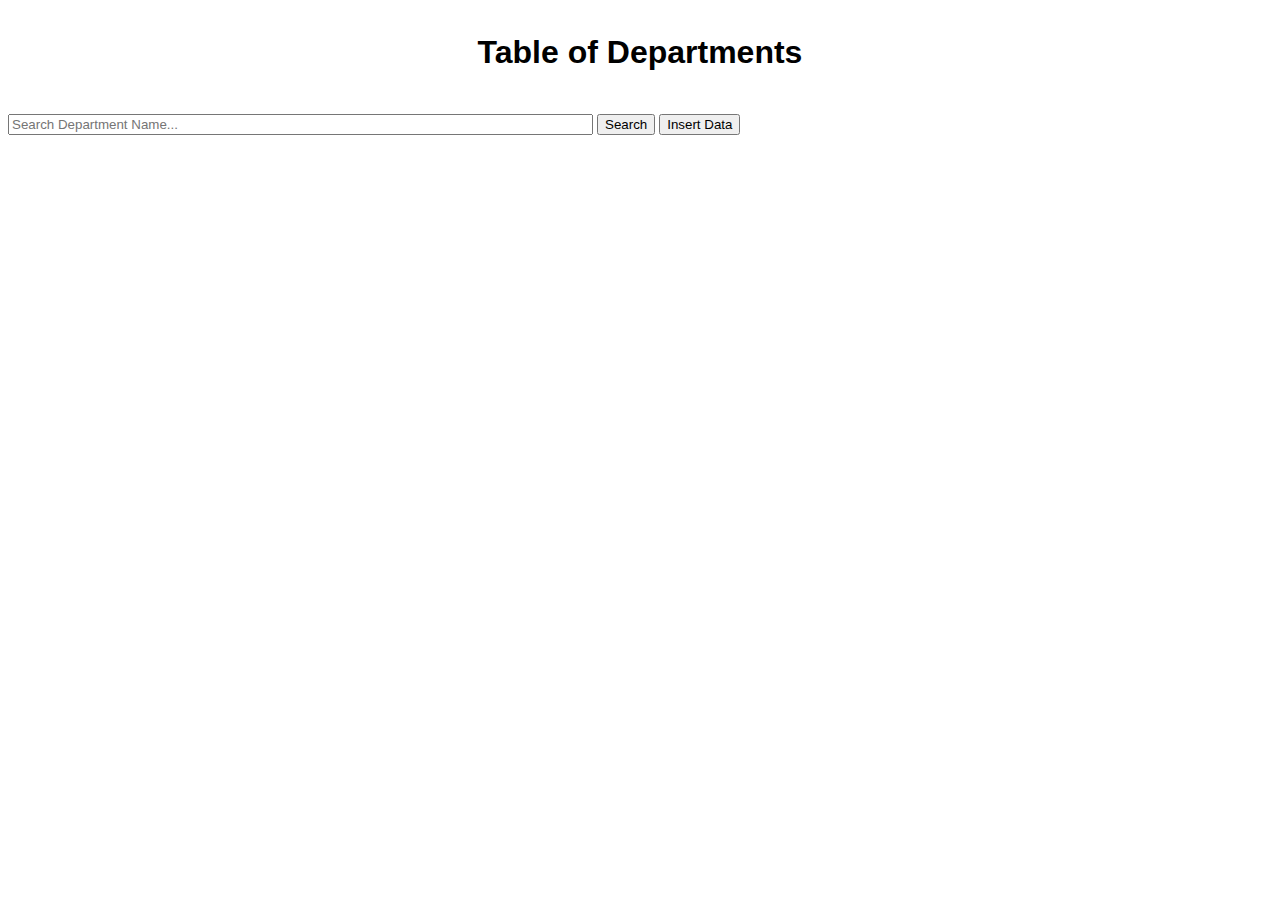
==== index.html @ d7fbc829 "no message" ====
<!DOCTYPE html>
<html lang="en">
  <head>
    <meta charset="UTF-8" />
    <meta http-equiv="X-UA-Compatible" content="IE=edge" />
    <meta name="viewport" content="width=device-width, initial-scale=1.0" />
    <title>Department</title>
    <link
      href="https://cdn.jsdelivr.net/npm/bootstrap@5.1.3/dist/css/bootstrap.min.css"
      rel="stylesheet"
      integrity="sha384-1BmE4kWBq78iYhFldvKuhfTAU6auU8tT94WrHftjDbrCEXSU1oBoqyl2QvZ6jIW3"
      crossorigin="anonymous"
    />
    <style>
      .header {
        box-sizing: border-box;
        height: 70px;
        border: hidden;
        padding: 5px;
        margin: bottom 10px;
        text-align: center;
        font-family: sans-serif;
      }
    </style>
  </head>
  <body>
    <div class="header"><h1 class="display-4">Table of Departments</h1></div>
    <br /><br />
<!-- kolom search & insert data ke database -->
    <div class="input-group">
      <input
        type="search"
        id="departmentName"
        name="departmentName"
        placeholder="Search Department Name..."
        size="70"
      />
      <button
        onclick="findByDepartmentName(document.getElementById('departmentName').value)"
        class="btn btn-secondary me-md-2 btn-lg"
      >
        Search
      </button>
      <a href="add.html"
        ><button onclick="" class="btn btn-primary btn-lg">
          Insert Data
        </button></a
      >
    </div>
    <br />
    <table
      id="tabel"
      class="table table-hover table-striped text-center"
    ></table>

    <script>
      // fungsi yang menampilkan data departments ke dalam bentuk tabel. 
      // Tabel hanya akan akan menampilkan data department Id dan department Name. 
      
      function LoadContent() {
        ClearResult();
        var xhr = new XMLHttpRequest();
        var url = "http://localhost:9000/departments/findAll";
        xhr.onerror = function () {
          alert("Gagal mengambil data");
        };
        xhr.onloadend = function () {
          if (this.responseText !== "") {
            var result = JSON.parse(this.responseText);
            var dept = result.data;
            document.getElementById(
              "tabel"
            ).innerHTML = `<tr class="table-dark">
    <th><h5>Department ID</h5></th>
    <th><h5>Department Name</h5></th>
    <th><h5>Update Data</h5></th>
    <th><h5>Delete Data</h5></th>
  </tr>`;
            for (let i = 0; i < dept.length; i++) {
              const element = dept[i];
              document.getElementById(
                "tabel"
              ).innerHTML += `<tr><td>${element.departmentId}</td>
            <td>${element.departmentName}</td>
            <td><button onclick="update(${element.departmentId})" class="btn btn-warning">Update</button></td>
            <td><button onclick="deleteData(${element.departmentId})" class="btn btn-danger">Delete</button></td>

            </tr>`;
            }
          }
        };

        xhr.open("GET", url, true);
        xhr.send();
      }
      function ClearResult() {
        document.getElementById("tabel").innerHTML = "";
      }
// fungsi update data
      function update(id) {
        window.location = "update.html?id=" + id;
      }
// fungsi delete data berdasarkan department Id
      function deleteData(i) {
        var xhr = new XMLHttpRequest();
        var url = `http://localhost:9000/departments/${i}`;

        konfirm = confirm("Apakah Anda yakin akan menghapus data ini?");
        if (konfirm) {
          xhr.open("DELETE", url, true);
          xhr.send();
          alert("Delete Data Berhasil");
          setTimeout(LoadContent(), 3000);
        }
      }
//fungsi search data dengan huruf yang termuat pada department name(not case sensitive) 
      function findByDepartmentName(departmentName) {
        var xhr = new XMLHttpRequest();
        var url = `http://localhost:9000/departments/findByDepartmentName?departmentName=${departmentName}&page=0&size=40`;
        xhr.onerror = function () {
          alert("Gagal mengambil data");
        };
        xhr.onloadend = function () {
          if (this.responseText !== "") {
            var result = JSON.parse(this.responseText);
            var dept = result.data;
            document.getElementById("tabel").innerHTML = `<tr>
    <th>Department ID</th>
    <th>Department Name</th>
    <th>Update Data</th>
    <th>Delete Data</th>
  </tr>`;
            for (let i = 0; i < dept.length; i++) {
              const element = dept[i];
              document.getElementById(
                "tabel"
              ).innerHTML += `<tr><td>${element.departmentId}</td>
            <td>${element.departmentName}</td>
            <td><button onclick="update(${element.departmentId})" class="btn btn-warning">Update</button></td>
            <td><button onclick="deleteData(${element.departmentId})" class="btn btn-danger">Delete</button></td>

            </tr>`;
            }
          }
        };

        xhr.open("GET", url, true);
        xhr.send();
      }
    </script>
    <script>
      LoadContent();
    </script>
    <script
      src="https://cdn.jsdelivr.net/npm/bootstrap@5.1.3/dist/js/bootstrap.bundle.min.js"
      integrity="sha384-ka7Sk0Gln4gmtz2MlQnikT1wXgYsOg+OMhuP+IlRH9sENBO0LRn5q+8nbTov4+1p"
      crossorigin="anonymous"
    ></script>
  </body>
</html>
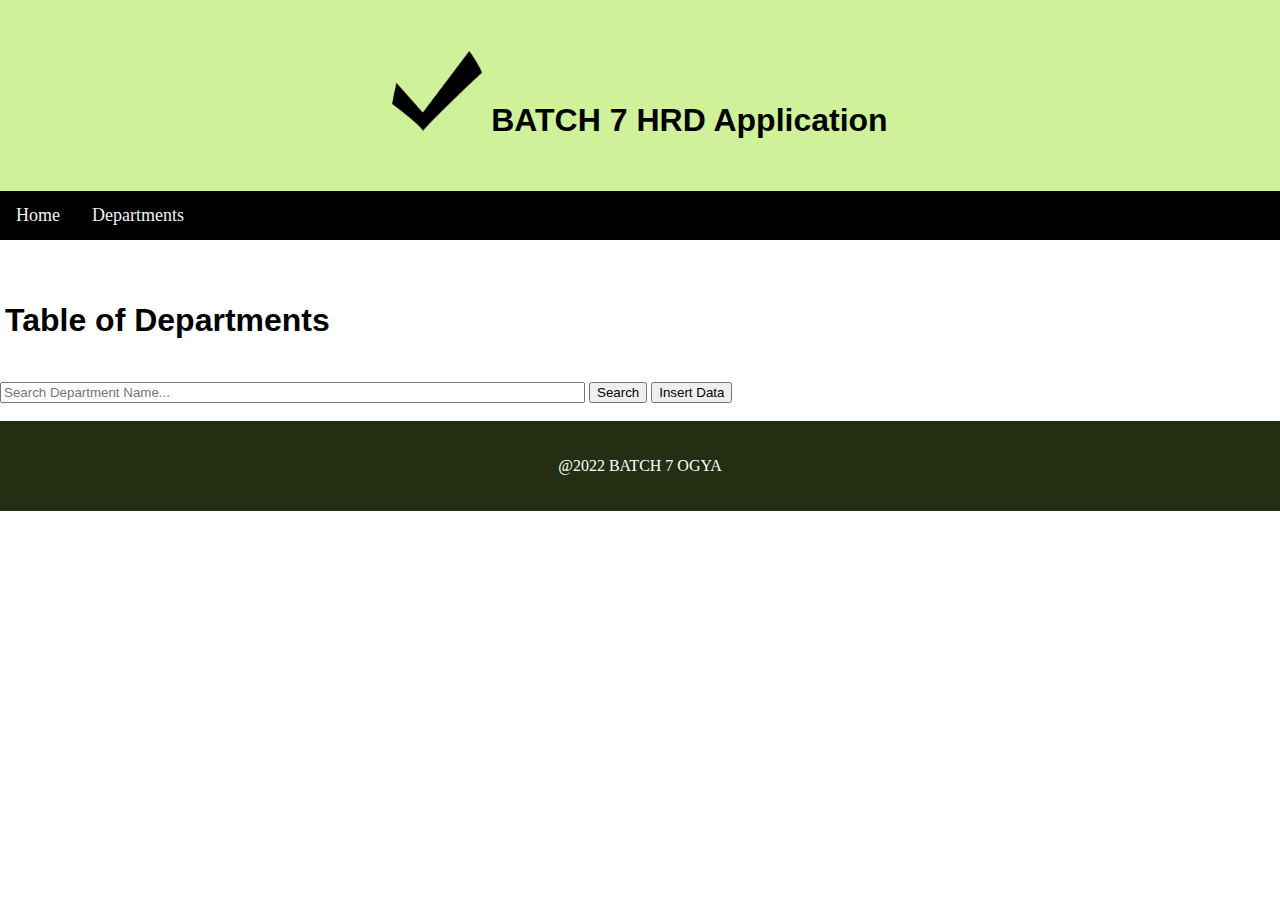
==== commit f9cbaa71: "no message" ====
--- a/index.html
+++ b/index.html
@@ -4,29 +4,27 @@
     <meta charset="UTF-8" />
     <meta http-equiv="X-UA-Compatible" content="IE=edge" />
     <meta name="viewport" content="width=device-width, initial-scale=1.0" />
-    <title>Department</title>
+    <title>Departments</title>
+    <link rel="stylesheet" href="style.css" />
     <link
       href="https://cdn.jsdelivr.net/npm/bootstrap@5.1.3/dist/css/bootstrap.min.css"
       rel="stylesheet"
       integrity="sha384-1BmE4kWBq78iYhFldvKuhfTAU6auU8tT94WrHftjDbrCEXSU1oBoqyl2QvZ6jIW3"
       crossorigin="anonymous"
     />
-    <style>
-      .header {
-        box-sizing: border-box;
-        height: 70px;
-        border: hidden;
-        padding: 5px;
-        margin: bottom 10px;
-        text-align: center;
-        font-family: sans-serif;
-      }
-    </style>
   </head>
-  <body>
-    <div class="header"><h1 class="display-4">Table of Departments</h1></div>
+  <body class="d-flex flex-column min-vh-100">
+    <div class="header">
+      <h1 class="display-6"><img src="logo.png" alt="..." width="90" height="80"> BATCH 7 HRD Application</h1>
+    </div>
+    <div class="topnav">
+      <a href="index_home.html">Home</a>
+      <a href="index.html">Departments</a>
+    </div>
+    <br><br>
+    <div class="header1"><h1 class="display-6">Table of Departments</h1></div>
     <br /><br />
-<!-- kolom search & insert data ke database -->
+    <!-- kolom search & insert data ke database -->
     <div class="input-group">
       <input
         type="search"
@@ -54,9 +52,9 @@
     ></table>
 
     <script>
-      // fungsi yang menampilkan data departments ke dalam bentuk tabel. 
-      // Tabel hanya akan akan menampilkan data department Id dan department Name. 
-      
+      // fungsi yang menampilkan data departments ke dalam bentuk tabel.
+      // Tabel hanya akan akan menampilkan data department Id dan department Name.
+
       function LoadContent() {
         ClearResult();
         var xhr = new XMLHttpRequest();
@@ -96,11 +94,11 @@
       function ClearResult() {
         document.getElementById("tabel").innerHTML = "";
       }
-// fungsi update data
+      // fungsi update data
       function update(id) {
         window.location = "update.html?id=" + id;
       }
-// fungsi delete data berdasarkan department Id
+      // fungsi delete data berdasarkan department Id
       function deleteData(i) {
         var xhr = new XMLHttpRequest();
         var url = `http://localhost:9000/departments/${i}`;
@@ -113,7 +111,7 @@
           setTimeout(LoadContent(), 3000);
         }
       }
-//fungsi search data dengan huruf yang termuat pada department name(not case sensitive) 
+      //fungsi search data dengan huruf yang termuat pada department name(not case sensitive)
       function findByDepartmentName(departmentName) {
         var xhr = new XMLHttpRequest();
         var url = `http://localhost:9000/departments/findByDepartmentName?departmentName=${departmentName}&page=0&size=40`;
@@ -151,6 +149,9 @@
     <script>
       LoadContent();
     </script>
+    <div class="footer mt-auto">
+      <p>@2022 BATCH 7 OGYA</p>
+    </div>
     <script
       src="https://cdn.jsdelivr.net/npm/bootstrap@5.1.3/dist/js/bootstrap.bundle.min.js"
       integrity="sha384-ka7Sk0Gln4gmtz2MlQnikT1wXgYsOg+OMhuP+IlRH9sENBO0LRn5q+8nbTov4+1p"
--- a/style.css
+++ b/style.css
@@ -0,0 +1,49 @@
+* {
+  box-sizing: border-box;
+}
+body {
+  margin: 0;
+}
+
+/*header*/
+.header {
+  background-color: rgb(206, 241, 154);
+  padding: 30px;
+  text-align: center;
+  font-family: sans-serif;
+}
+.header1 {
+  box-sizing: border-box;
+  height: 70px;
+  border: hidden;
+  padding: 5px;
+  margin: bottom 10px;
+  text-align: left;
+  font-family: sans-serif;
+}
+.footer {
+  background-color: rgb(35, 46, 18);
+  padding: 20px;
+  text-align: center;
+  color: white;
+}
+.topnav {
+  overflow: hidden;
+  background-color: black;
+}
+
+.topnav a {
+  float: left;
+  display: block;
+  color: #f2f2f2;
+  text-align: center;
+  padding: 14px 16px;
+  text-decoration: none;
+  font-size: large;
+}
+
+.topnav a:hover {
+  background-color: #ddd;
+  color: black;
+}
+
